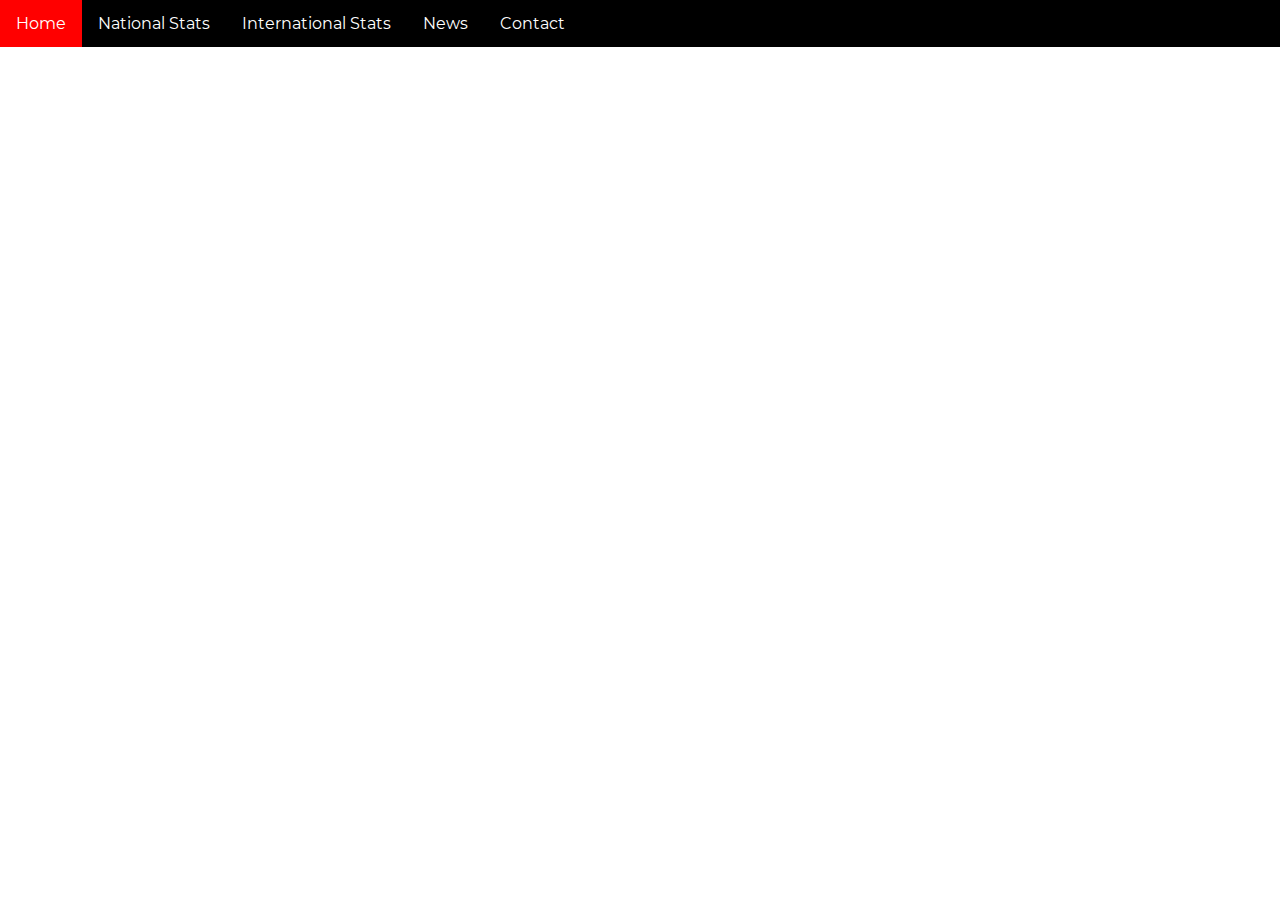
==== index.html @ 1aa11b53 "Add files via upload" ====
<!DOCTYPE html>
<html>
    <head>
        <title>Oregon Coronavirus</title>
        <link href ="style2.css" rel="stylesheet" type="text/css">
    </head>
    <body>
        <header>
          <style>

            @font-face {
                font-family: font1;
                src: url(Montserrat-Regular.ttf);
            }
    
            body {
                margin: 0;
            }
    
            ul.topnav {
                list-style-type: none;
                margin: 0;
                padding: 0;
                overflow: hidden;
                background-color: black;
            }
    
                ul.topnav li {
                    float: left;
                }
    
                    ul.topnav li a {
                        display: block;
                        color: white;
                        text-align: center;
                        padding: 14px 16px;
                        text-decoration: none;
                        font-family: font1;
                    }
    
                        ul.topnav li a:hover:not(.active) {
                            background-color: #111;
                        }
    
                        ul.topnav li a.active {
                            background-color: red;
                        }
    
                    ul.topnav li.right {
                        float: right;
                    }
    
            @media screen and (max-width: 600px) {
                ul.topnav li.right,
                ul.topnav li {
                    float: none;
                }
            }
        </style>
    
                
                </head>
                <body>
                
                  <ul class="topnav">
                    <li><a class="active" href="main.html">Home</a></li>
                    <li><a href="Cases.html">National Stats</a></li>
                    <li><a href="Deaths.html">International Stats</a></li>
                    <li><a href="newPage.html">News</a></li>
                    <li><a href="Contact.html">Contact</a></li>
                </ul>
                <br>

                <div class ="title">
                <h1></h1>
            </div>
        </header>
    </body>
</html>
---- style2.css ----
*{
    margin: 0;
    padding:0;
    font-family: Century Gothic;    
}

header {
    background-image: url(CoronaLoad.png);
    height: 100vh;
    background-size: cover;
    background-position: center;
}

.main{
    max-width: width 1200px;margin:auto;
}
.title {
    position:absolute;
    top: 50%;
    Left: 50%;
    transform: translate(-50%,-90%);
}

.title h1
{
    color:#fff;
    font-size:70px
}
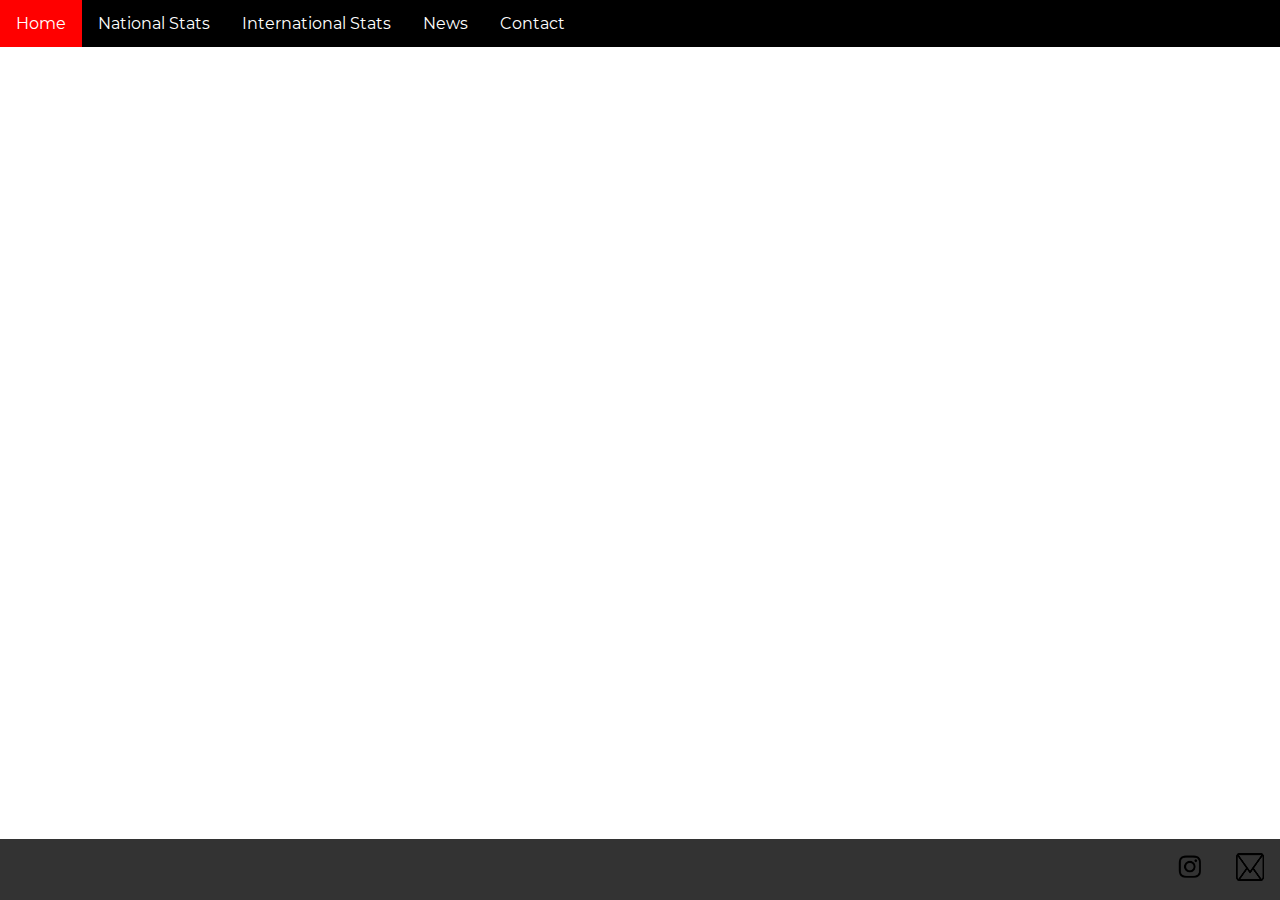
==== commit 4ac9af1a: "Updated index" ====
--- a/index.html
+++ b/index.html
@@ -1,9 +1,10 @@
 <!DOCTYPE html>
 <html>
-    <head>
-        <title>Oregon Coronavirus</title>
-        <link href ="style2.css" rel="stylesheet" type="text/css">
-    </head>
+<head>
+    <meta name="viewport" content="width=device-width, initial-scale=1.0">
+    <title>Oregon Coronavirus</title>
+    <link href="style2.css" rel="stylesheet" type="text/css">
+</head>
     <body>
         <header>
           <style>
@@ -16,7 +17,37 @@
             body {
                 margin: 0;
             }
-    
+
+              .navbar {
+                  background-color: #333;
+                  overflow: auto;
+                  position: fixed;
+                  bottom: 0;
+                  width: 100%;
+              }
+
+
+                  .navbar a {
+                      float: right;
+                      color: #f2f2f2;
+                      text-align: center;
+                      padding: 14px 16px;
+                      text-decoration: none;
+                      font-size: 17px;
+                  }
+
+
+                      .navbar a:hover {
+                          background-color: #ddd;
+                          color: black;
+                      }
+
+
+                      .navbar a.active {
+                          background-color: #4CAF50;
+                          color: white;
+                      }
+
             ul.topnav {
                 list-style-type: none;
                 margin: 0;
@@ -49,13 +80,14 @@
                     ul.topnav li.right {
                         float: right;
                     }
-    
-            @media screen and (max-width: 600px) {
-                ul.topnav li.right,
-                ul.topnav li {
-                    float: none;
-                }
-            }
+
+              @media screen and (max-width: 600px) {
+                  ul.topnav li.right,
+                  ul.topnav li,
+                  ul.toprnav li {
+                      float: none;
+                  }
+              }
         </style>
     
                 
@@ -69,10 +101,14 @@
                     <li><a href="newPage.html">News</a></li>
                     <li><a href="Contact.html">Contact</a></li>
                 </ul>
+                  <div class="navbar">
+                      <a href="Email.html" ; overflow: hidden;"> <img border="0" alt="Email" src="EmailMenu.png" style="width: 28px; height: 28px; "/> </a>
+                      <a href="https://www.instagram.com/coronavirusoregon/"> <img src="InstaMenu.png" alt="Insta" width ="28" height="28"/> </a>
+                  </div>
                 <br>
 
                 <div class ="title">
-                <h1></h1>
+                <h1>OregonAid</h1>
             </div>
         </header>
     </body>
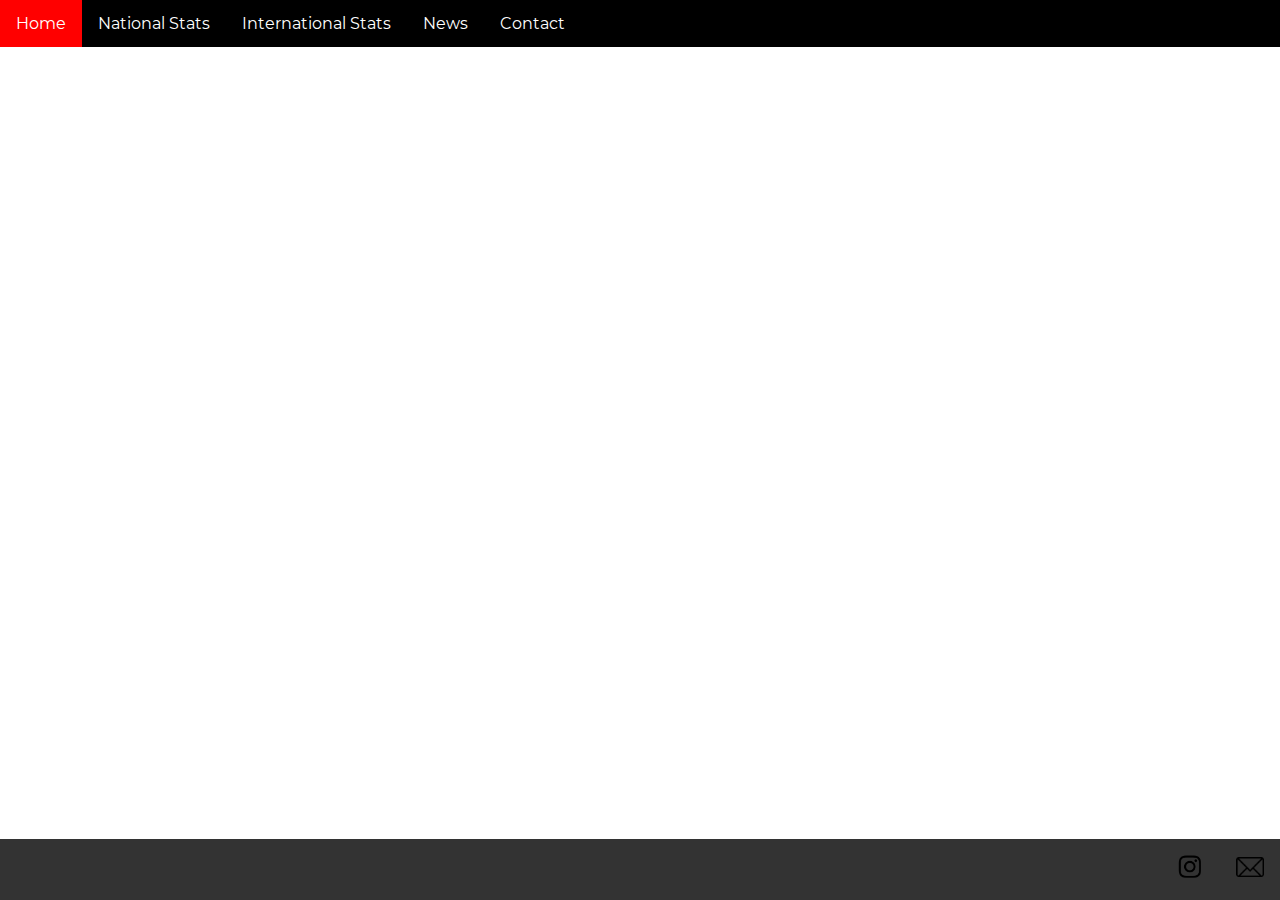
==== commit 2bd531a5: "Fixed botnav" ====
--- a/index.html
+++ b/index.html
@@ -102,7 +102,7 @@
                     <li><a href="Contact.html">Contact</a></li>
                 </ul>
                   <div class="navbar">
-                      <a href="Email.html" ; overflow: hidden;"> <img border="0" alt="Email" src="EmailMenu.png" style="width: 28px; height: 28px; "/> </a>
+                      <a href="Email.html" ; overflow: hidden;"> <img border="0" alt="Email" src="EmailMenu.png" style="width: 28px; height: 20px; margin-top: 4px; margin-bottom: 4px;"/> </a>
                       <a href="https://www.instagram.com/coronavirusoregon/"> <img src="InstaMenu.png" alt="Insta" width ="28" height="28"/> </a>
                   </div>
                 <br>
